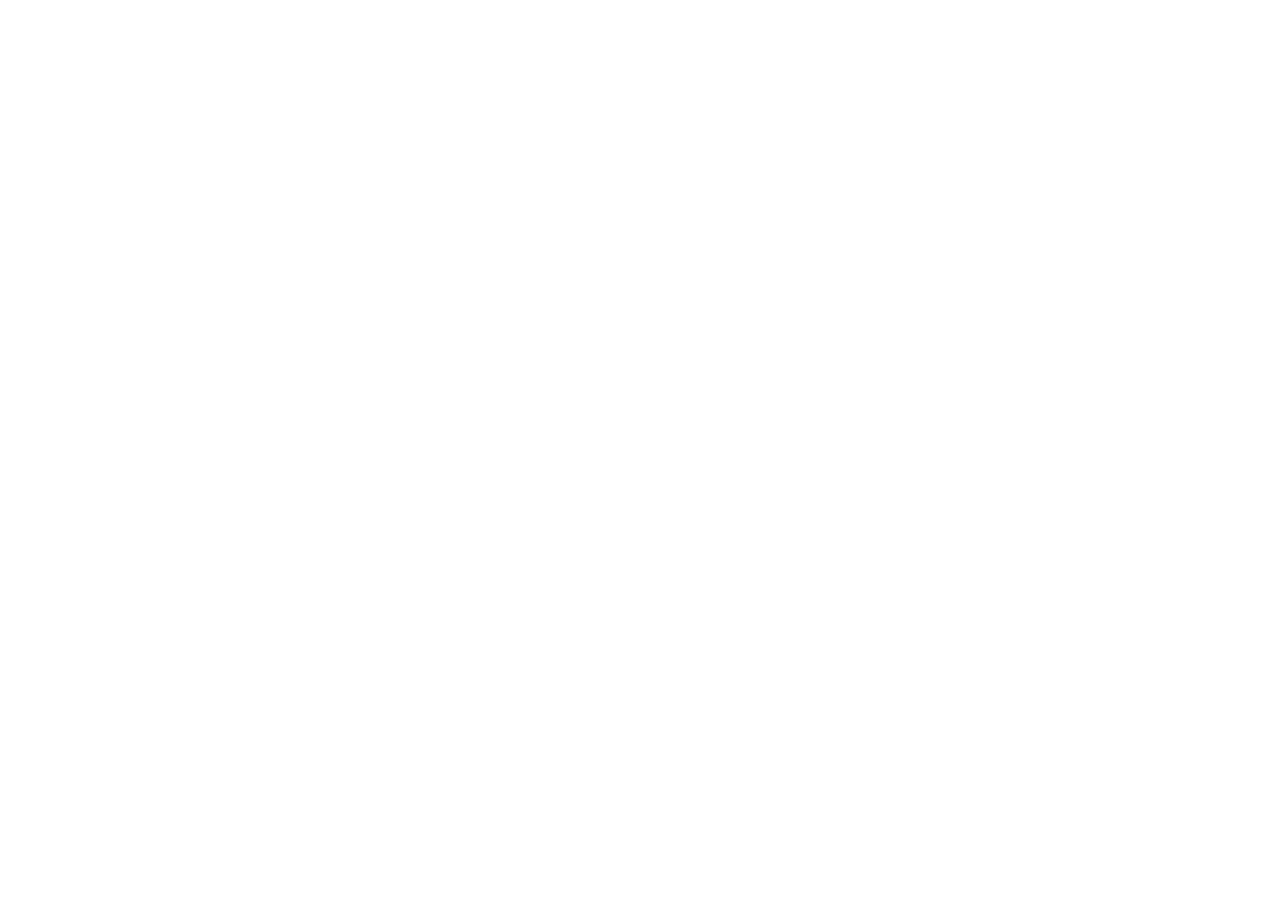
==== HTML/About Us.html @ 24c734db "Add files via upload" ====
<!DOCTYPE html>
<html lang="en">
<head>
    <meta charset="UTF-8">
    <meta name="viewport" content="width=device-width, initial-scale=1.0">
    <link rel="stylesheet" href="./css/All.css">
    <title>About Us</title>
</head>
<body>

</body>
</html>
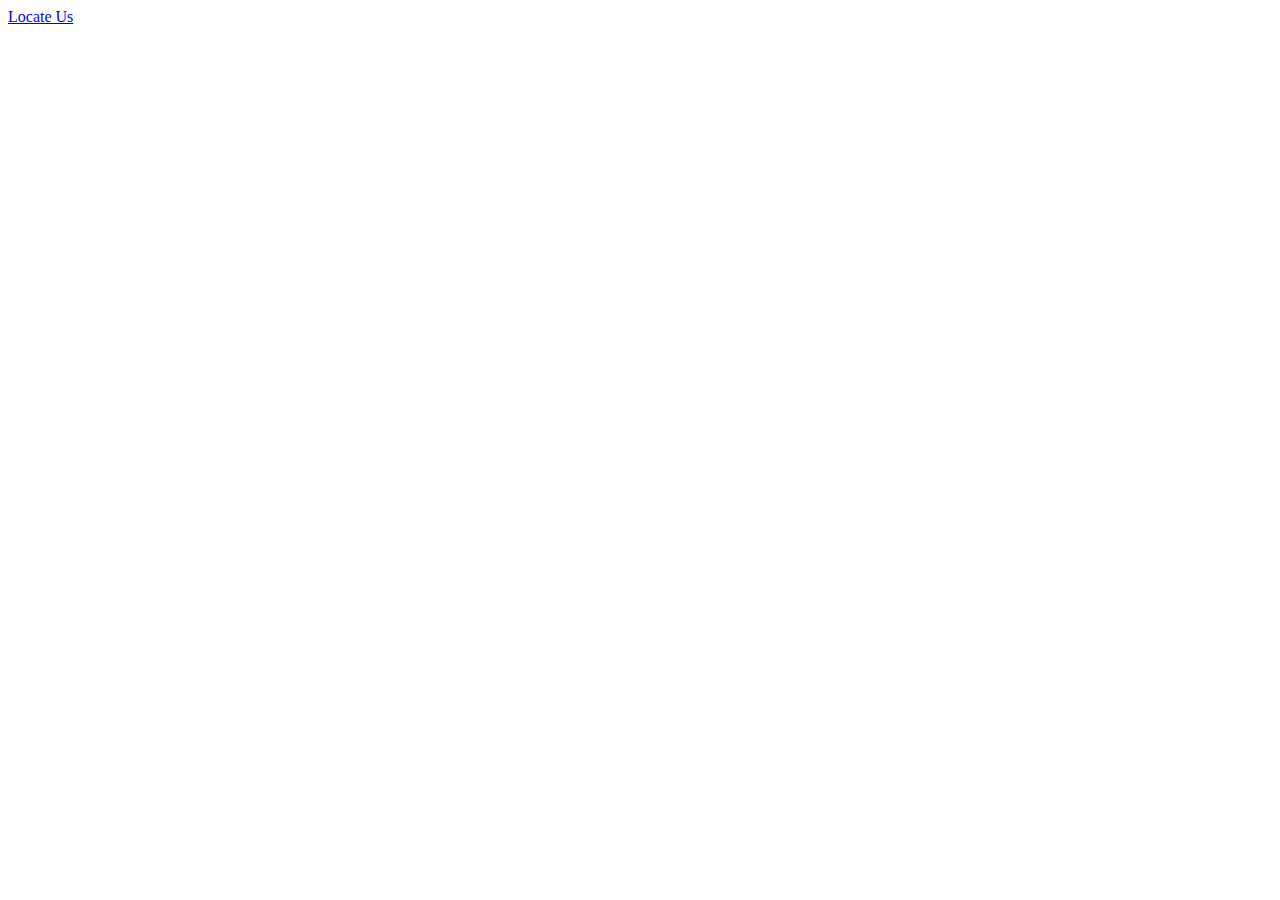
==== commit 620b0e1c: "Update About Us.html" ====
--- a/HTML/About Us.html
+++ b/HTML/About Us.html
@@ -7,6 +7,6 @@
     <title>About Us</title>
 </head>
 <body>
-
+<a href="https://goo.gl/maps/9Szfb4X5RZmw9hvT9">Locate Us</a>
 </body>
-</html>+</html>
